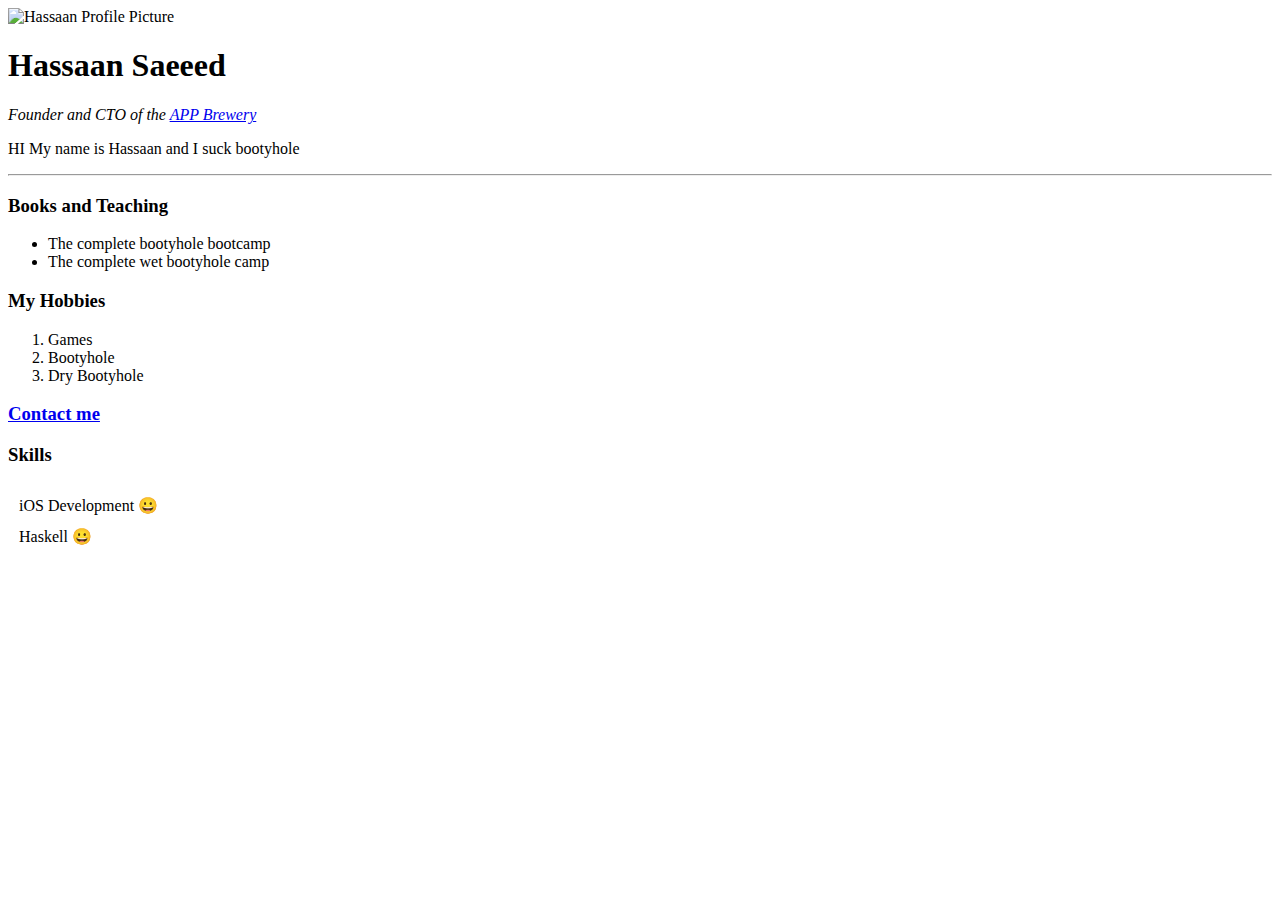
==== index.html @ 75113cdb "Add initial CV Website files" ====
<!DOCTYPE html>
<html lang="en" dir="ltr">

<head>
  <meta charset="utf-8">
  <title>Hassaan's Personal Site</title>
</head>

<body>
  <img src="Hassaan.jpg" alt="Hassaan Profile Picture">
  <h1>Hassaan Saeeed</h1>
  <p><em>Founder and CTO of the <a href="https://www.youtube.com/watch?v=05KXq470380&ab_channel=NBAonESPN">APP Brewery</a></em></p>
  <p>HI My name is Hassaan and I suck bootyhole</p>
  <hr>
  <h3>Books and Teaching</h3>
<ul>
  <li>The complete bootyhole bootcamp</li>
  <li>The complete wet bootyhole camp</li>
</ul>
<h3>My Hobbies</h3>
<ol>
  <li>Games</li>
  <li>Bootyhole</li>
  <li>Dry Bootyhole</li>
</ol>
<h3><a href="contact-me.html">Contact me</a></h3>
<h3>Skills</h3>
<table cellspacing="10">
  <tr>
    <td>iOS Development &#128512;</td>

  </tr>
  <tr>
    <td>Haskell &#128512;</td>
  </tr>
</table>
</body>

</html>
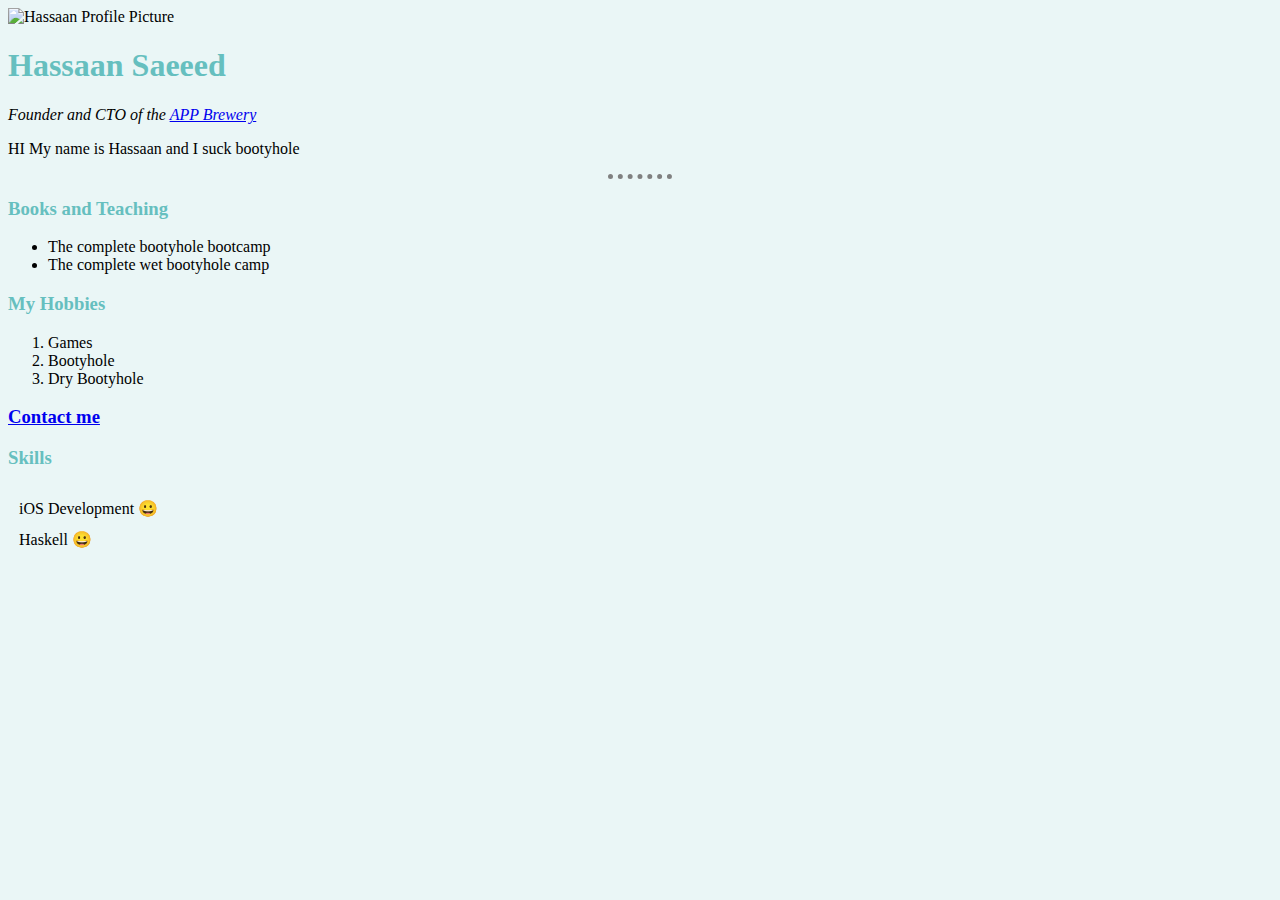
==== commit 379db7f4: "Add files via upload" ====
--- a/index.html
+++ b/index.html
@@ -4,6 +4,8 @@
 <head>
   <meta charset="utf-8">
   <title>Hassaan's Personal Site</title>
+  <link rel="stylesheet" href="css/styles.css">
+
 </head>
 
 <body>
@@ -13,27 +15,27 @@
   <p>HI My name is Hassaan and I suck bootyhole</p>
   <hr>
   <h3>Books and Teaching</h3>
-<ul>
-  <li>The complete bootyhole bootcamp</li>
-  <li>The complete wet bootyhole camp</li>
-</ul>
-<h3>My Hobbies</h3>
-<ol>
-  <li>Games</li>
-  <li>Bootyhole</li>
-  <li>Dry Bootyhole</li>
-</ol>
-<h3><a href="contact-me.html">Contact me</a></h3>
-<h3>Skills</h3>
-<table cellspacing="10">
-  <tr>
-    <td>iOS Development &#128512;</td>
+  <ul>
+    <li>The complete bootyhole bootcamp</li>
+    <li>The complete wet bootyhole camp</li>
+  </ul>
+  <h3>My Hobbies</h3>
+  <ol>
+    <li>Games</li>
+    <li>Bootyhole</li>
+    <li>Dry Bootyhole</li>
+  </ol>
+  <h3><a href="contact-me.html">Contact me</a></h3>
+  <h3>Skills</h3>
+  <table cellspacing="10">
+    <tr>
+      <td>iOS Development &#128512;</td>
 
-  </tr>
-  <tr>
-    <td>Haskell &#128512;</td>
-  </tr>
-</table>
-</body>
+    </tr>
+    <tr>
+      <td>Haskell &#128512;</td>
+    </tr>
+  </table>
+  </body>
 
 </html>
--- a/css/styles.css
+++ b/css/styles.css
@@ -0,0 +1,20 @@
+
+  body{
+    background-color: #EAF6F6;
+  }
+
+  hr{
+    border-style: none;
+    border-top-style: dotted;
+    border-color: grey;
+    border-width: 5px;
+    width: 5%;
+  }
+
+  h1{
+    color: #66BFBF;
+  }
+
+  h3{
+    color: #66BFBF
+  }
